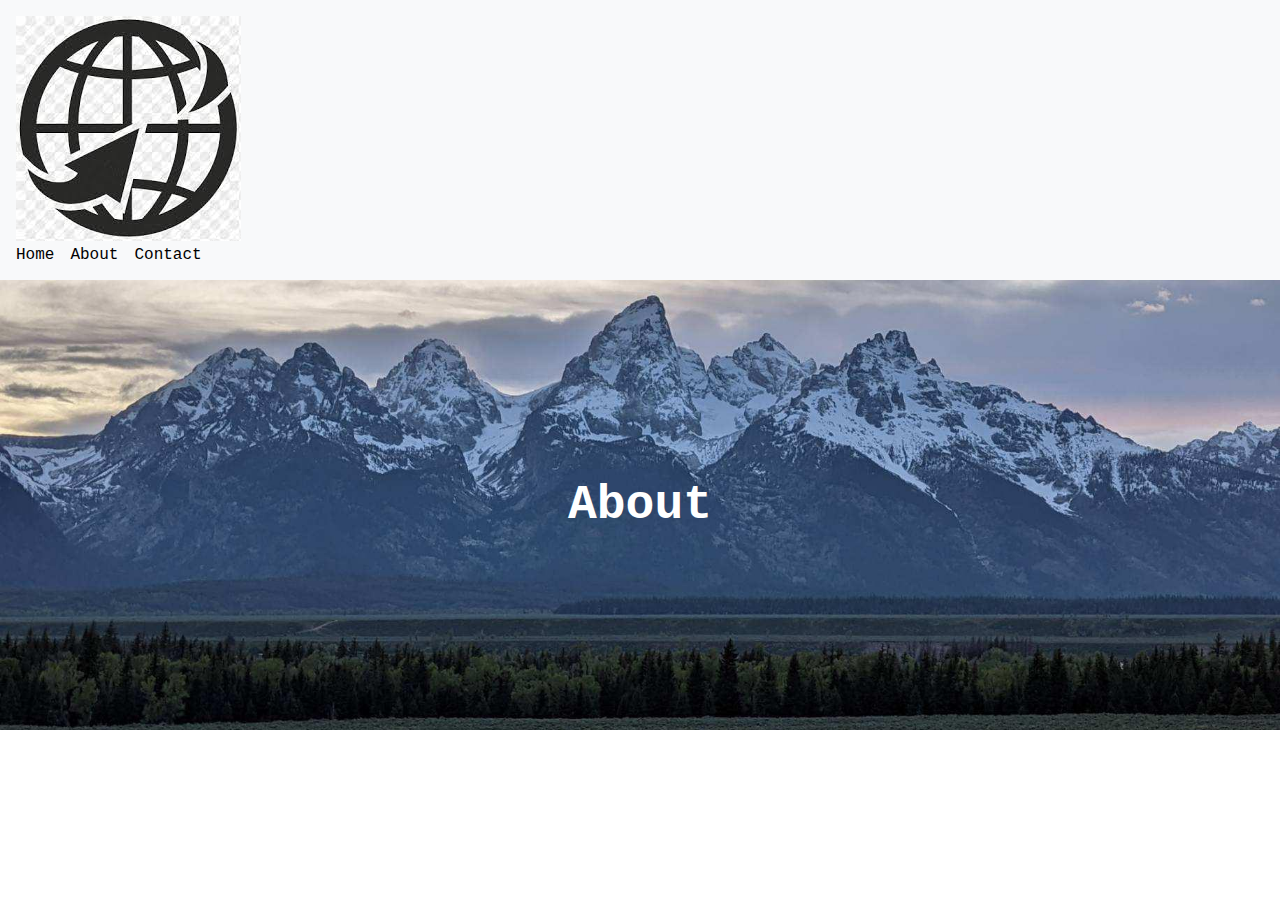
==== about.html @ d84efa1a "Ajout de la premiere page HTML" ====
<!DOCTYPE html>
<html lang="fr">
<head>
    <meta charset="UTF-8">
    <meta name="viewport" content="width=device-width, initial-scale=1.0">
    <title>About</title>
    <link rel="stylesheet" href="css/style.css">
</head>
<body>
    <header class="header">
        <nav>
            <a href="index.html">
                <img src="./assets/icon.webp" alt="site icon">
            </a>
            <ul>
                <li><a href="index.html">Home</a></li>
                <li><a href="about.html">About</a></li>
                <li><a href="contact.html">Contact</a></li>
            </ul>
        </nav>
    </header>
    <main class="main_section">
        <h1>About</h1>
    </main>
</body>
</html>
---- css/style.css ----
@import './header.css';
@import './main_section.css';

* {
    margin: 0;
    padding: 0;
    box-sizing: border-box;
}

body {
    font-family: 'Courier New', Courier, monospace;
}

ul, li {
    list-style: none;
}

a {
    text-decoration: none;
    color: inherit;
}

a:hover {
    color: red;
}
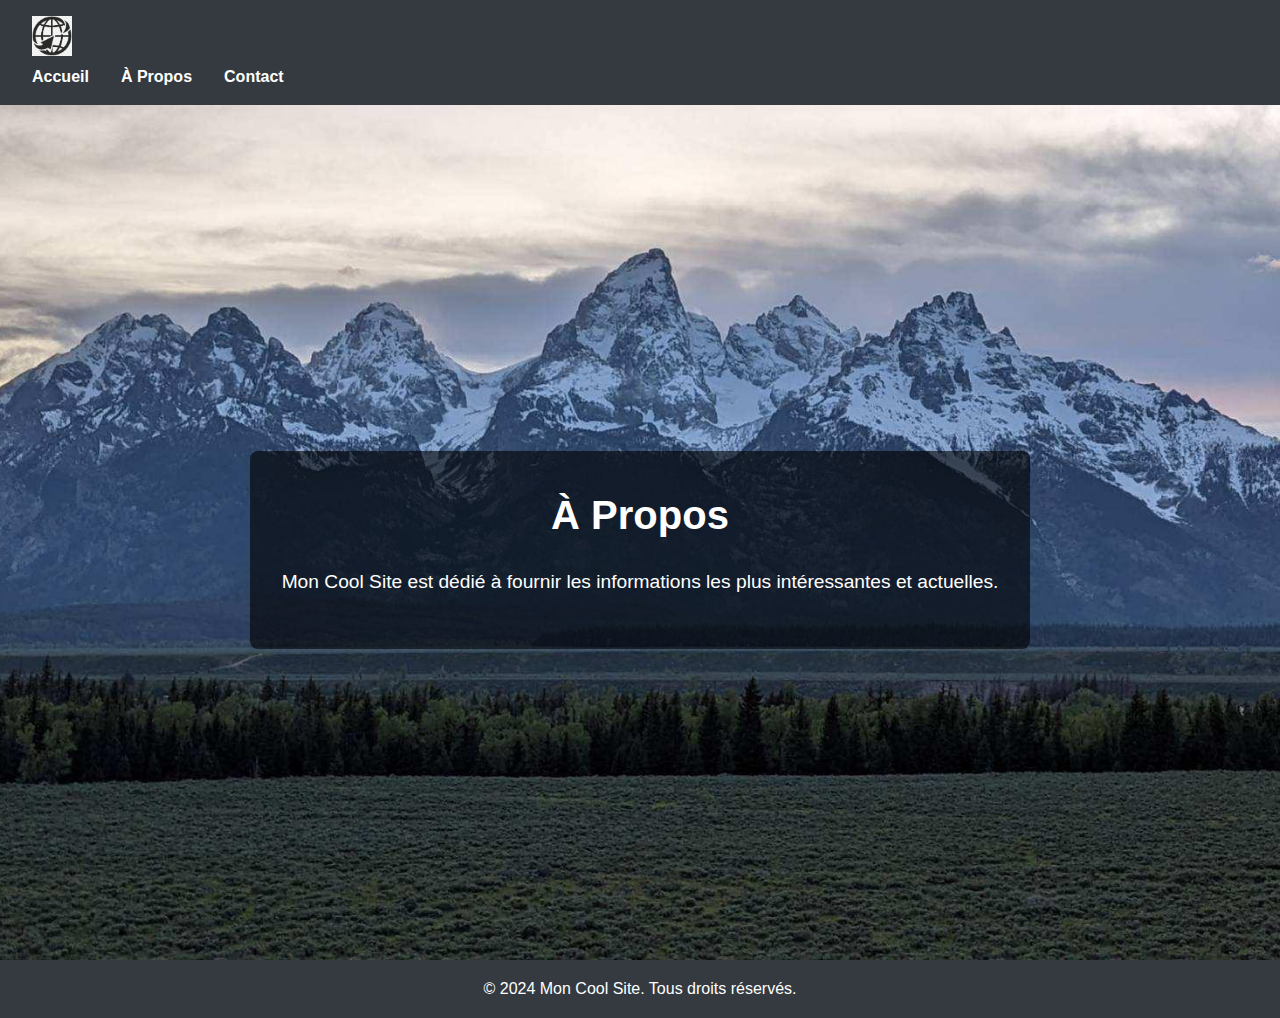
==== commit edd008b3: "site mis a jour" ====
--- a/about.html
+++ b/about.html
@@ -3,24 +3,30 @@
 <head>
     <meta charset="UTF-8">
     <meta name="viewport" content="width=device-width, initial-scale=1.0">
-    <title>About</title>
+    <title>À Propos</title>
     <link rel="stylesheet" href="css/style.css">
 </head>
 <body>
     <header class="header">
         <nav>
-            <a href="index.html">
+            <a href="index.html" class="logo">
                 <img src="./assets/icon.webp" alt="site icon">
             </a>
-            <ul>
-                <li><a href="index.html">Home</a></li>
-                <li><a href="about.html">About</a></li>
+            <ul class="nav_links">
+                <li><a href="index.html">Accueil</a></li>
+                <li><a href="about.html">À Propos</a></li>
                 <li><a href="contact.html">Contact</a></li>
             </ul>
         </nav>
     </header>
     <main class="main_section">
-        <h1>About</h1>
+        <div class="content_wrapper">
+            <h1>À Propos</h1>
+            <p>Mon Cool Site est dédié à fournir les informations les plus intéressantes et actuelles.</p>
+        </div>
     </main>
+    <footer class="footer">
+        <p>&copy; 2024 Mon Cool Site. Tous droits réservés.</p>
+    </footer>
 </body>
 </html>
--- a/css/style.css
+++ b/css/style.css
@@ -8,7 +8,10 @@
 }
 
 body {
-    font-family: 'Courier New', Courier, monospace;
+    font-family: Arial, sans-serif;
+    line-height: 1.6;
+    background-color: #f0f2f5;
+    padding-top: 60px;
 }
 
 ul, li {
@@ -20,6 +23,11 @@
     color: inherit;
 }
 
-a:hover {
-    color: red;
+.footer {
+    text-align: center;
+    padding: 1em;
+    background-color: #343a40;
+    color: #ffffff;
+    margin-top: auto;
+    position: relative;
 }
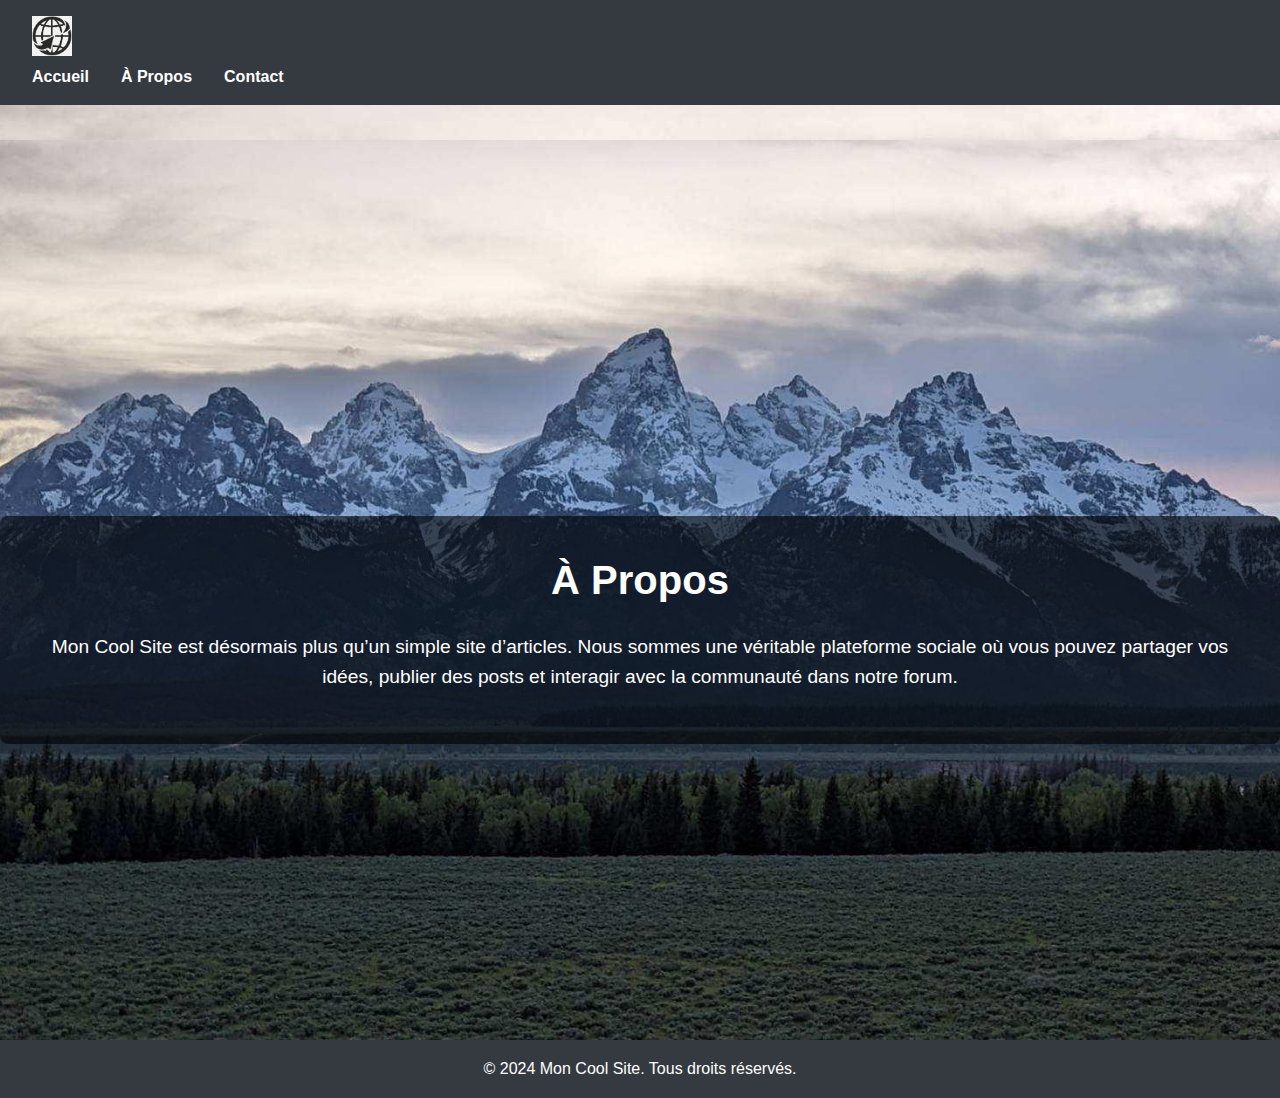
==== commit c0f81d93: "Add forum page and update navigation, index, and about sections for the new social feature" ====
--- a/about.html
+++ b/about.html
@@ -20,10 +20,16 @@
         </nav>
     </header>
     <main class="main_section">
-        <div class="content_wrapper">
-            <h1>À Propos</h1>
-            <p>Mon Cool Site est dédié à fournir les informations les plus intéressantes et actuelles.</p>
-        </div>
+        <main class="main_section">
+            <div class="content_wrapper">
+                <h1>À Propos</h1>
+                <p>
+                    Mon Cool Site est désormais plus qu’un simple site d’articles. 
+                    Nous sommes une véritable plateforme sociale où vous pouvez partager vos idées, 
+                    publier des posts et interagir avec la communauté dans notre forum.
+                </p>
+            </div>
+        </main>        
     </main>
     <footer class="footer">
         <p>&copy; 2024 Mon Cool Site. Tous droits réservés.</p>
--- a/css/style.css
+++ b/css/style.css
@@ -31,3 +31,78 @@
     margin-top: auto;
     position: relative;
 }
+
+/* Dans style.css, par exemple après le @import de header.css et main_section.css */
+
+/* Formulaire de création de post */
+.create_post form {
+    margin-bottom: 2em;
+    text-align: left;
+    max-width: 600px;
+    margin: 0 auto 2em;
+}
+
+.create_post label {
+    font-weight: bold;
+}
+
+.create_post input[type="text"],
+.create_post textarea {
+    width: 100%;
+    padding: 0.5em;
+    margin-top: 0.3em;
+    border: 1px solid #ccc;
+    border-radius: 4px;
+}
+
+/* Liste des posts */
+.posts_list {
+    margin-top: 2em;
+    text-align: left;
+    max-width: 800px;
+    margin: 0 auto;
+}
+
+.post {
+    background-color: rgba(0,0,0,0.6);
+    padding: 1em;
+    margin-bottom: 1.5em;
+    border-radius: 8px;
+}
+
+.post_title {
+    font-size: 1.5em;
+    margin-bottom: 0.5em;
+}
+
+.post_content {
+    margin-bottom: 1em;
+}
+
+/* Commentaires */
+.comments_section {
+    margin-top: 1em;
+    padding: 1em;
+    background-color: rgba(255,255,255,0.1);
+    border-radius: 4px;
+}
+
+.comments_section h4 {
+    margin-bottom: 0.5em;
+}
+
+.comments_section ul {
+    list-style: none;
+    margin-bottom: 1em;
+}
+
+.comments_section li {
+    margin-bottom: 0.5em;
+}
+
+.comments_section form textarea {
+    width: 100%;
+    padding: 0.5em;
+    border: 1px solid #ccc;
+    border-radius: 4px;
+}
